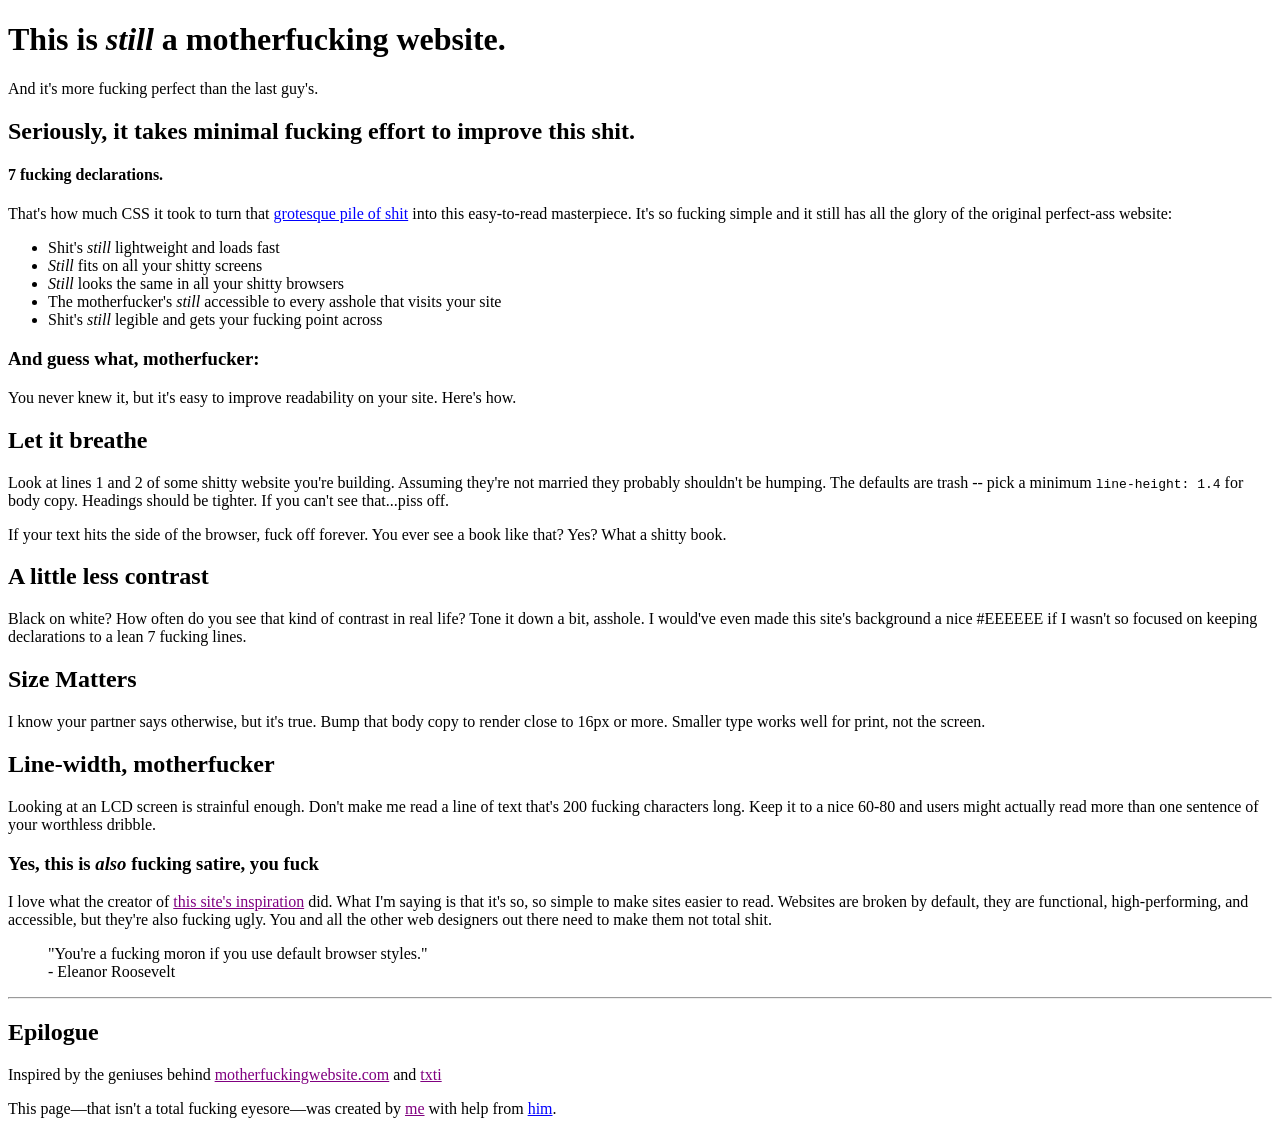
==== Day1/index.html @ 8fa18183 "fetch: update firstly" ====
<!DOCTYPE html>
<html>
<head>
<title>bettermotherfuckingwebsite.com</title>
</head>
<body>
<h1><b>This is <i>still</i> a motherfucking website.</b></h1>
<p>And it's more fucking perfect than the last guy's.</p>
<h2>Seriously, it takes minimal fucking effort to improve this shit.</h2>
<h4>7 fucking declarations.</h4>
<p>That's how much CSS it took to turn that <u style = "color: blue">grotesque pile of shit</u> into this easy-to-read masterpiece. It's so fucking simple and it still has all the glory of the original perfect-ass website:</p>
<ul>
    <li>Shit's <i>still</i> lightweight and loads fast</li>
    <li><i>Still</i> fits on all your shitty screens</li>
    <li><i>Still</i> looks the same in all your shitty browsers</li>
    <li>The motherfucker's <i>still</i> accessible to every asshole that visits your site</li>
    <li>Shit's <i>still</i> legible and gets your fucking point across</li>
</ul>
<h3>And guess what, motherfucker:</h3>
<p>You never knew it, but it's easy to improve readability on your site. Here's how.</p>
<h2>Let it breathe</h2>
<p>Look at lines 1 and 2 of some shitty website you're building. Assuming they're not married they probably shouldn't be humping. The defaults are trash -- pick a minimum <code line-height: 1.4>line-height: 1.4</code> for body copy. Headings should be tighter. If you can't see that...piss off.</p>
<p></p>
<p>If your text hits the side of the browser, fuck off forever. You ever see a book like that? Yes? What a shitty book.</p>
<h2>A little less contrast</h2>
<p>Black on white? How often do you see that kind of contrast in real life? Tone it down a bit, asshole. I would've even made this site's background a nice #EEEEEE if I wasn't so focused on keeping declarations to a lean 7 fucking lines.</p>
<h2>Size Matters</h2>
<p>I know your partner says otherwise, but it's true. Bump that body copy to render close to 16px or more. Smaller type works well for print, not the screen.</p>
<h2>Line-width, motherfucker</h2>
<p>Looking at an LCD screen is strainful enough. Don't make me read a line of text that's 200 fucking characters long. Keep it to a nice 60-80 and users might actually read more than one sentence of your worthless dribble.</p>
<h3>Yes, this is <i>also</i> fucking satire, you fuck</h3>
<p>I love what the creator of <u style = "color: purple">this site's inspiration</u> did. What I'm saying is that it's so, so simple to make sites easier to read. Websites are broken by default, they are functional, high-performing, and accessible, but they're also fucking ugly. You and all the other web designers out there need to make them not total shit.</p>
<dl>
    <dd>"You're a fucking moron if you use default browser styles."</dd>
    <dd>- Eleanor Roosevelt</dd>
</dl>
<hr>
<h2>Epilogue</h2>
<p>Inspired by the geniuses behind <u style = "color: purple">motherfuckingwebsite.com</u> and <u style = "color: purple">txti</u></p>
<p>This page—that isn't a total fucking eyesore—was created by <u style = "color: purple">me</u> with help from <u style = "color: blue">him</u>.</p>
</body>
</html>
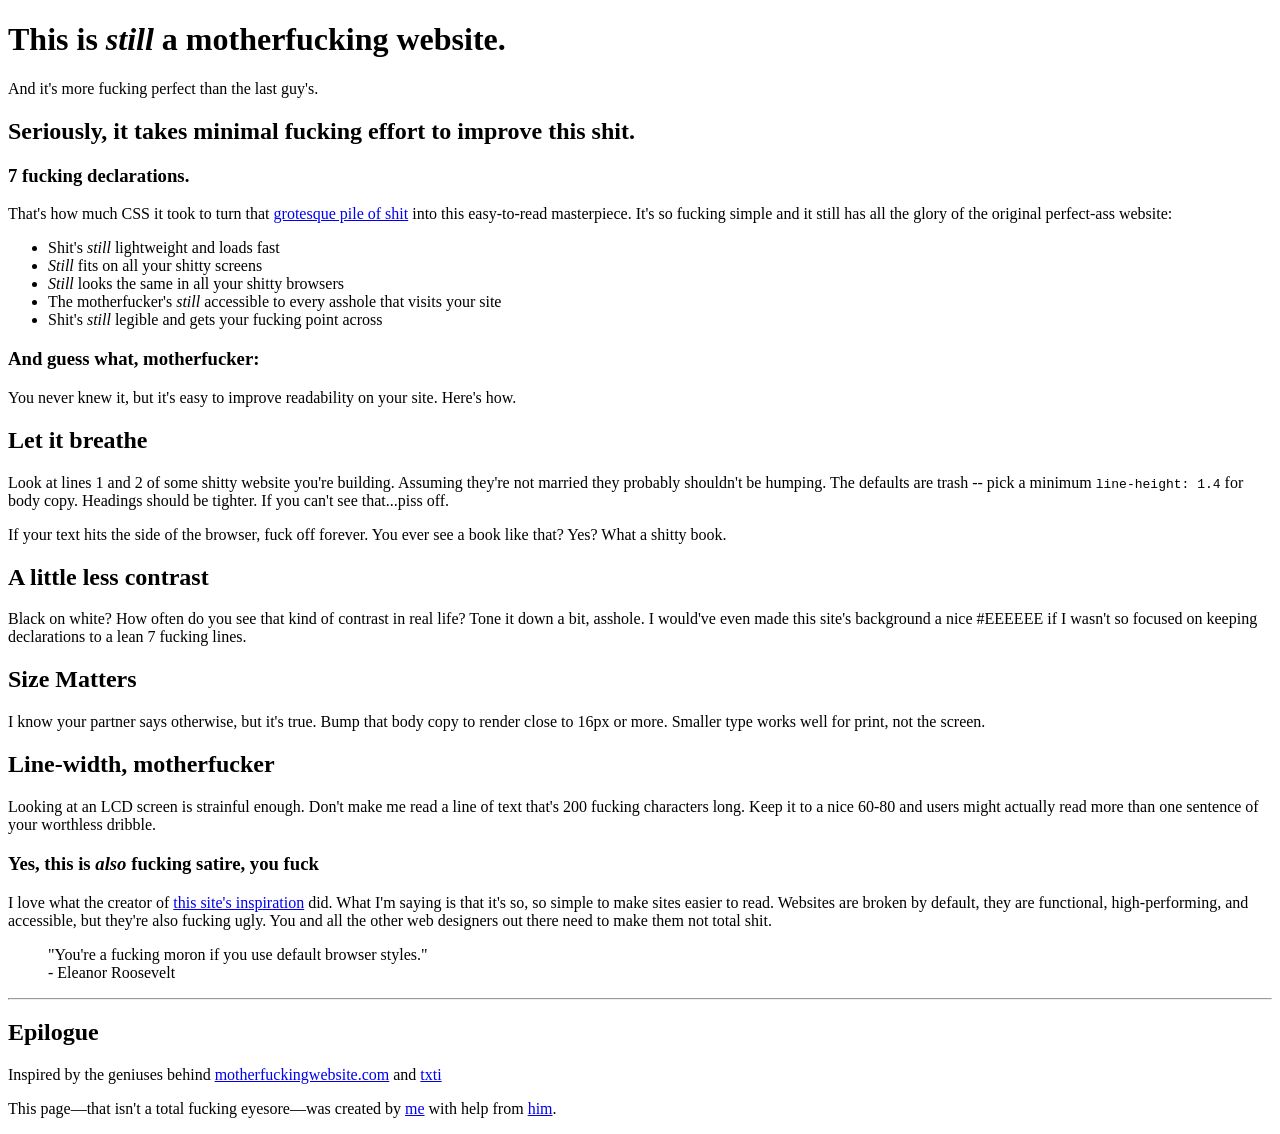
==== commit e16e5433: "update index" ====
--- a/Day1/index.html
+++ b/Day1/index.html
@@ -7,8 +7,8 @@
 <h1><b>This is <i>still</i> a motherfucking website.</b></h1>
 <p>And it's more fucking perfect than the last guy's.</p>
 <h2>Seriously, it takes minimal fucking effort to improve this shit.</h2>
-<h4>7 fucking declarations.</h4>
-<p>That's how much CSS it took to turn that <u style = "color: blue">grotesque pile of shit</u> into this easy-to-read masterpiece. It's so fucking simple and it still has all the glory of the original perfect-ass website:</p>
+<h3>7 fucking declarations.</h3>
+<p>That's how much CSS it took to turn that <a href = "https://motherfuckingwebsite.com/">grotesque pile of shit</a> into this easy-to-read masterpiece. It's so fucking simple and it still has all the glory of the original perfect-ass website:</p>
 <ul>
     <li>Shit's <i>still</i> lightweight and loads fast</li>
     <li><i>Still</i> fits on all your shitty screens</li>
@@ -29,14 +29,14 @@
 <h2>Line-width, motherfucker</h2>
 <p>Looking at an LCD screen is strainful enough. Don't make me read a line of text that's 200 fucking characters long. Keep it to a nice 60-80 and users might actually read more than one sentence of your worthless dribble.</p>
 <h3>Yes, this is <i>also</i> fucking satire, you fuck</h3>
-<p>I love what the creator of <u style = "color: purple">this site's inspiration</u> did. What I'm saying is that it's so, so simple to make sites easier to read. Websites are broken by default, they are functional, high-performing, and accessible, but they're also fucking ugly. You and all the other web designers out there need to make them not total shit.</p>
+<p>I love what the creator of <a href = "https://motherfuckingwebsite.com/">this site's inspiration</a> did. What I'm saying is that it's so, so simple to make sites easier to read. Websites are broken by default, they are functional, high-performing, and accessible, but they're also fucking ugly. You and all the other web designers out there need to make them not total shit.</p>
 <dl>
     <dd>"You're a fucking moron if you use default browser styles."</dd>
     <dd>- Eleanor Roosevelt</dd>
 </dl>
 <hr>
 <h2>Epilogue</h2>
-<p>Inspired by the geniuses behind <u style = "color: purple">motherfuckingwebsite.com</u> and <u style = "color: purple">txti</u></p>
-<p>This page—that isn't a total fucking eyesore—was created by <u style = "color: purple">me</u> with help from <u style = "color: blue">him</u>.</p>
+<p>Inspired by the geniuses behind <a href = "https://motherfuckingwebsite.com/">motherfuckingwebsite.com</a> and <a href = "https://txti.es/">txti</a></p>
+<p>This page—that isn't a total fucking eyesore—was created by <a href = "https://x.com/drew_mc">me</a> with help from <a href = "https://x.com/gabehammersmith">him</a>.</p>
 </body>
 </html>
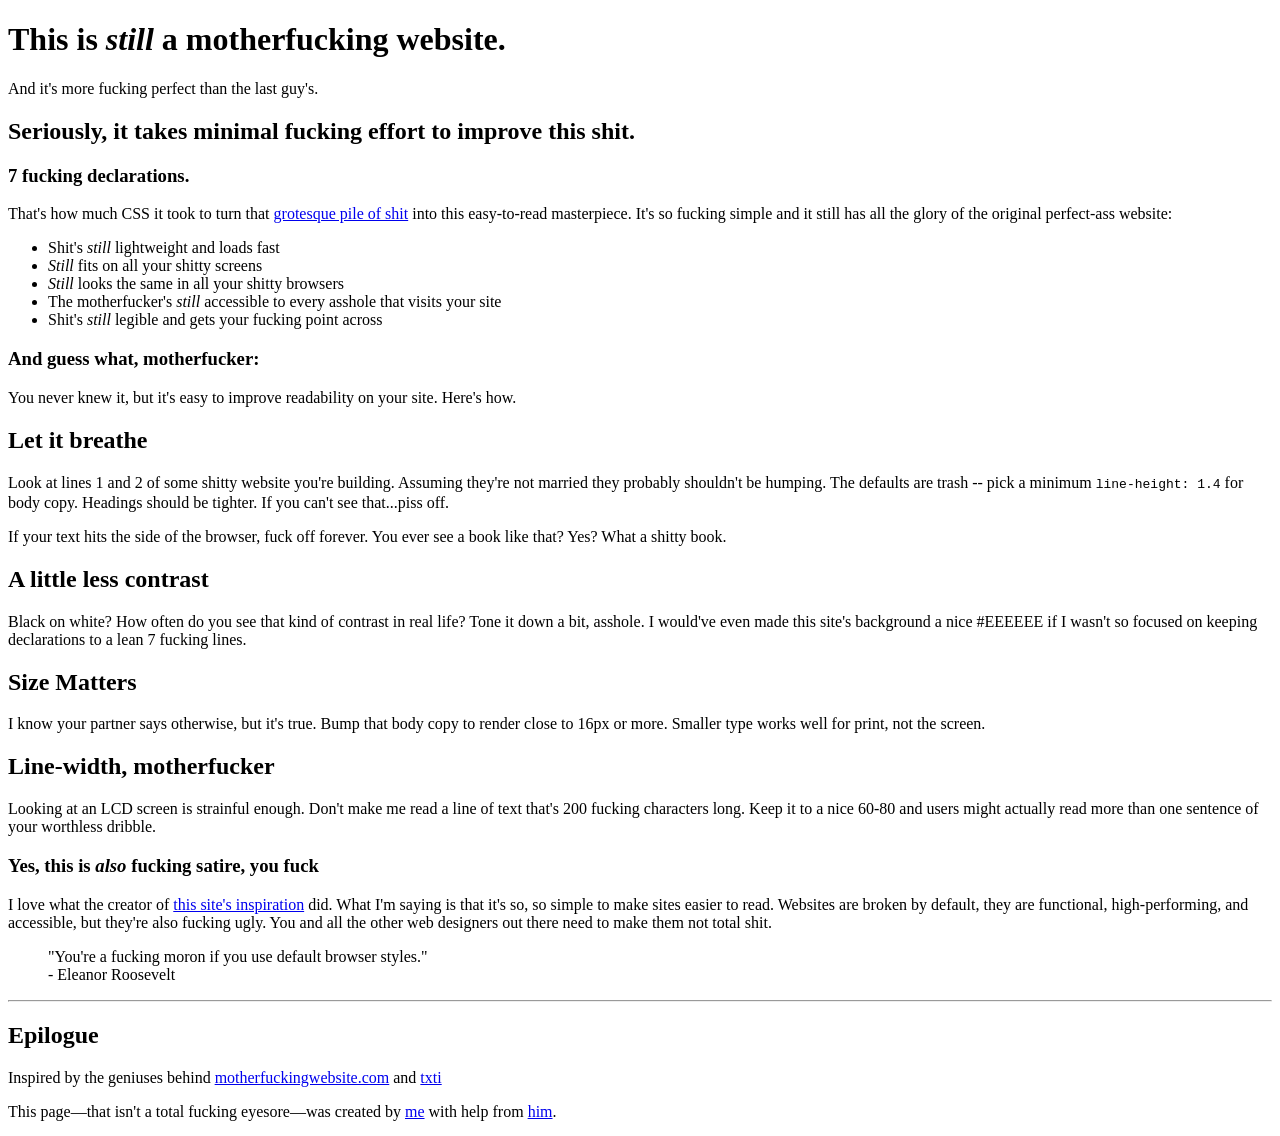
==== commit 869a92db: "update index" ====
--- a/Day1/index.html
+++ b/Day1/index.html
@@ -19,7 +19,7 @@
 <h3>And guess what, motherfucker:</h3>
 <p>You never knew it, but it's easy to improve readability on your site. Here's how.</p>
 <h2>Let it breathe</h2>
-<p>Look at lines 1 and 2 of some shitty website you're building. Assuming they're not married they probably shouldn't be humping. The defaults are trash -- pick a minimum <code line-height: 1.4>line-height: 1.4</code> for body copy. Headings should be tighter. If you can't see that...piss off.</p>
+<p>Look at lines 1 and 2 of some shitty website you're building. Assuming they're not married they probably shouldn't be humping. The defaults are trash -- pick a minimum <code style ="line-height: 1.4">line-height: 1.4</code> for body copy. Headings should be tighter. If you can't see that...piss off.</p>
 <p></p>
 <p>If your text hits the side of the browser, fuck off forever. You ever see a book like that? Yes? What a shitty book.</p>
 <h2>A little less contrast</h2>
